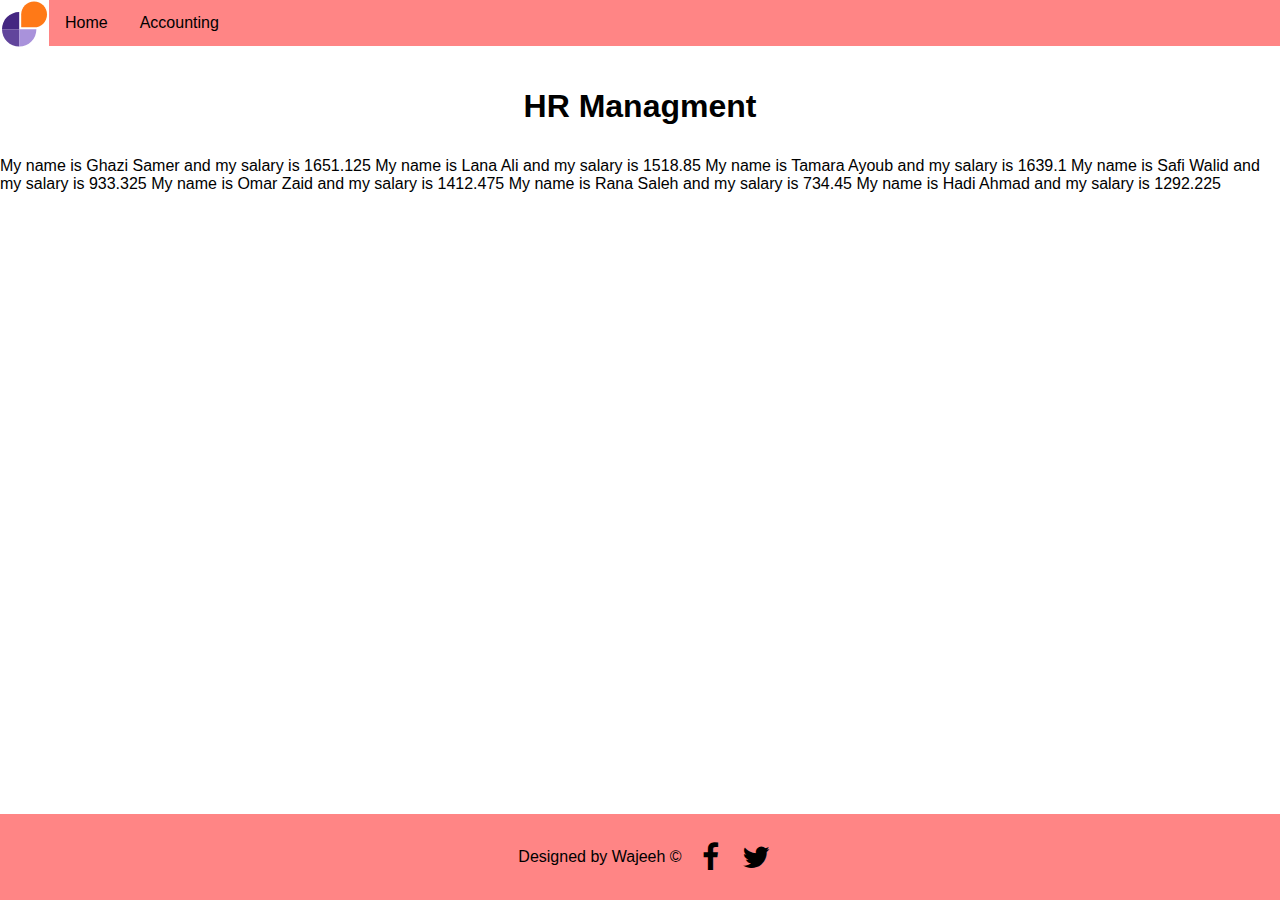
==== index.html @ ab650f29 "Task03" ====
<!DOCTYPE html>
<html lang="en">

<head>
    <meta charset="UTF-8">
    <meta http-equiv="X-UA-Compatible" content="IE=edge">
    <meta name="viewport" content="width=device-width, initial-scale=1.0">
    <title>HR</title>
    <link rel="stylesheet" href="https://cdnjs.cloudflare.com/ajax/libs/font-awesome/4.7.0/css/font-awesome.min.css">
    <link rel="stylesheet" href="home.css">
    <link rel="icon" href="./hr.svg">
</head>

<body>
    <header>
        <div class="navbar"> <img src="./hr.svg" alt="">
            <ul>
                <li><a href="./index.html">Home</a></li>
                <li><a href="./accounting.html">Accounting</a></li>
            </ul>
        </div>
        <h1>HR Managment</h1>
    </header>
    <main>

    </main>
    <footer>
        <p class="footer">Designed by Wajeeh &#169;</p>
        <a href="#" class="fa fa-facebook"></a>
        <a href="#" class="fa fa-twitter"></a>
    </footer>
    <script src="./app.js"></script>
</body>

</html>
---- home.css ----
* {
    margin: 0;
    padding: 0;
    box-sizing: border-box;
    font-family: 'Segoe UI', Tahoma, Geneva, Verdana, sans-serif;
}

ul {
    list-style-type: none;
    overflow: hidden;
    background-color: rgb(255, 133, 133);
    width: 100%;
    height: fit-content;
}


li a {
    display: grid;
    color: black;
    text-align: center;
    padding: 14px 16px;
    text-decoration: none;
    float: left;
}


li a:hover {
    background-color: #111;
    color: #ccc;
}


.navbar {
    display: flex;
    padding-bottom: 2.5rem;
}

header h1 {
    display: flex;
    justify-content: center;
    padding-bottom: 2rem;
}




footer {
    display: flex;
    bottom: 0;
    width: 100vw;
    position: absolute;
    bottom: 0;
    justify-content: center;
    align-items: center;
    background-color: rgb(255, 133, 133);
    padding: .5rem;
}

.fa {
    padding: 20px;
    font-size: 30px;
    width: 30px;
    text-align: center;
    text-decoration: none;
    border-radius: 50%;
    color: black;
}
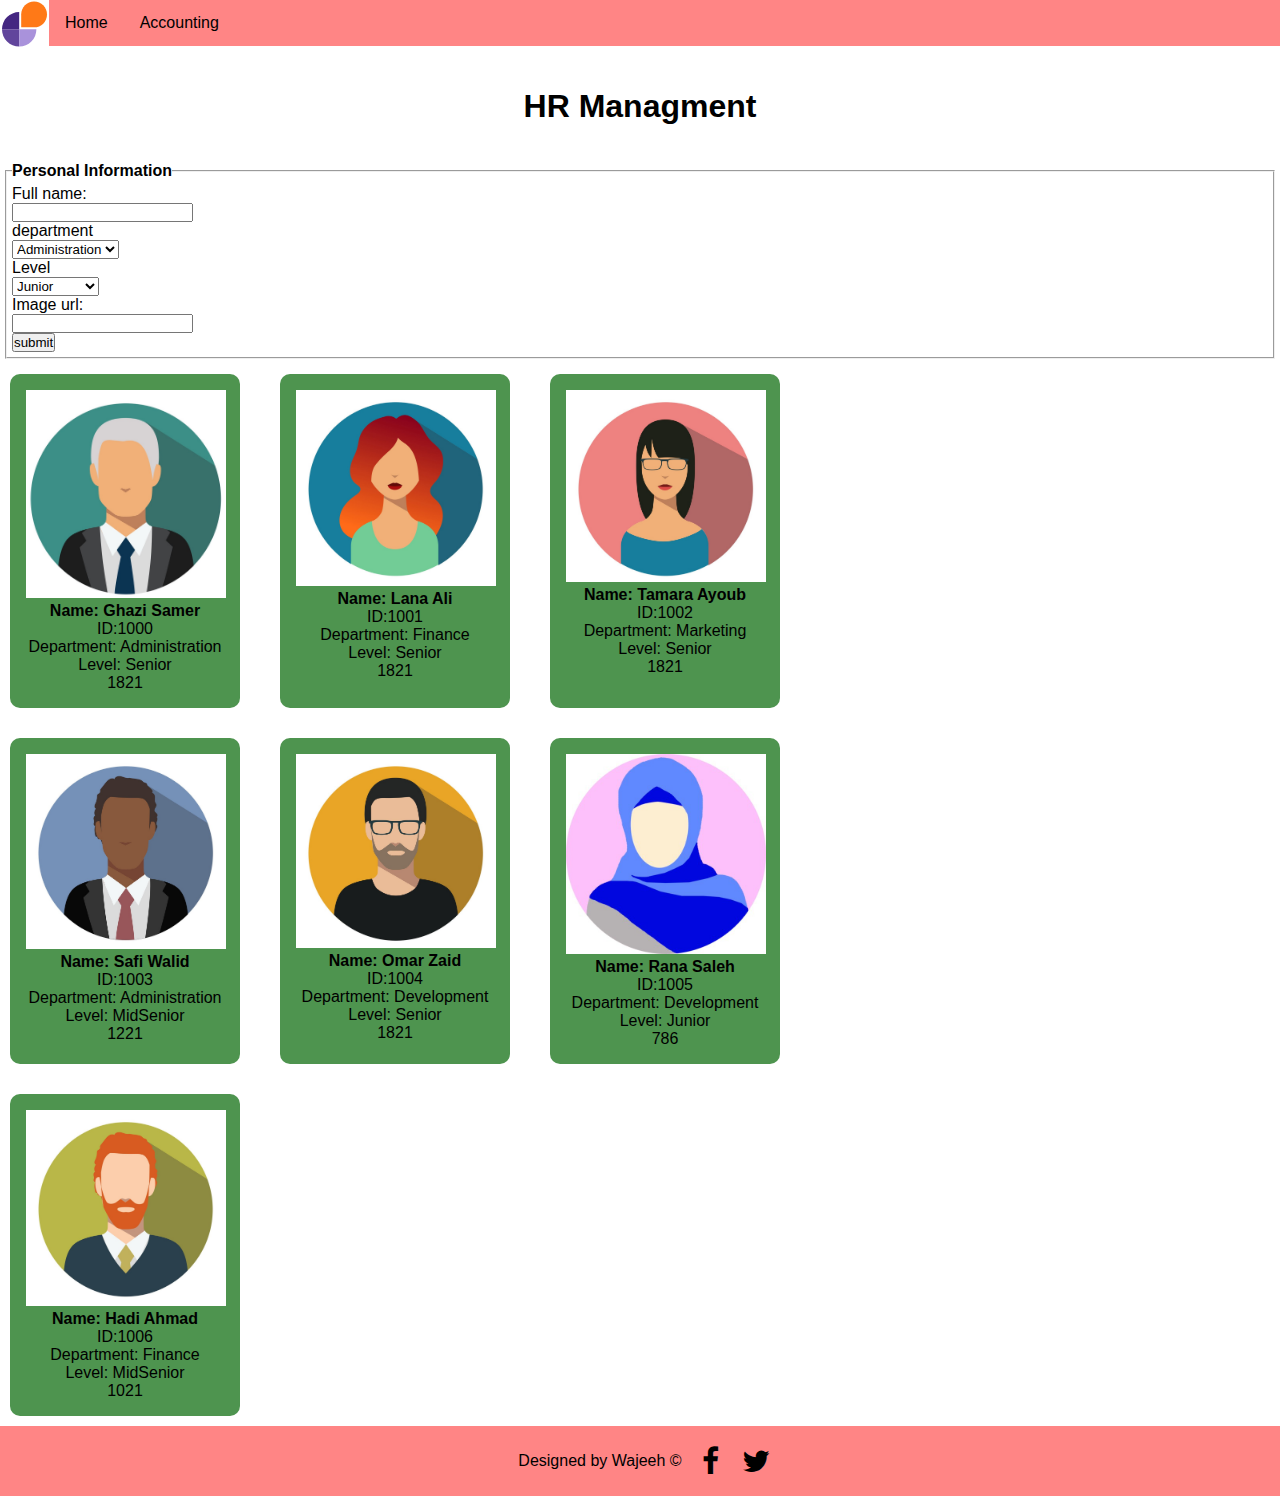
==== commit 8356b09e: "Task" ====
--- a/index.html
+++ b/index.html
@@ -22,7 +22,89 @@
         <h1>HR Managment</h1>
     </header>
     <main>
-
+        <fieldset class="field">
+            <legend><b>Personal Information</b></legend>
+            <form id="formID">
+                <label for="fullName">Full name:</label><br>
+                <input type="text" id="fullName" name="fullName"><br>
+                <label for="department">department</label><br>
+                <select id="department">
+                    <option value="1">Administration</option>
+                    <option value="2">Marketing</option>
+                    <option value="3">Development</option>
+                    <option value="4">Finance</option>
+                </select><br>
+                <label for="level">Level</label><br>
+                <select id="level">
+                    <option value="1">Junior</option>
+                    <option value="2">Mid-Senior</option>
+                    <option value="3">Senior</option>
+                </select><br>
+                <label for="ImageUrl">Image url:</label><br>
+                <input type="text" id="ImageUrl" name="ImageUrl"><br>
+                <button id="btn" type="submit">submit</button>
+            </form>
+        </fieldset>
+        <section id="secOne">
+            <div class="card1">
+                <img src="./assets/Ghazi.jpg" class="image">
+                <h4>Name: Ghazi Samer</h4>
+                <p>ID:1000</p>
+                <p>Department: Administration</p>
+                <p> Level: Senior
+                </p>
+                <p>1821</p>
+            </div>
+            <div class="card2">
+                <img src="./assets/Lana.jpg" class="image">
+                <h4>Name: Lana Ali</h4>
+                <p>ID:1001</p>
+                <p>Department: Finance</p>
+                <p> Level: Senior
+                </p>
+                <p>1821</p>
+            </div>
+            <div class="card3"> <img src="./assets/Tamara.jpg" class="image">
+                <h4>Name: Tamara Ayoub</h4>
+                <p>ID:1002</p>
+                <p>Department: Marketing</p>
+                <p> Level: Senior
+                </p>
+                <p>1821</p>
+            </div>
+            <div class="card4"> <img src="./assets/Safi.jpg" class="image">
+                <h4>Name: Safi Walid</h4>
+                <p>ID:1003</p>
+                <p>Department: Administration</p>
+                <p> Level: MidSenior
+                </p>
+                <p>1221</p>
+            </div>
+            <div class="card5"> <img src="./assets/Omar.jpg" class="image">
+                <h4>Name: Omar Zaid</h4>
+                <p>ID:1004</p>
+                <p>Department: Development</p>
+                <p> Level: Senior
+                </p>
+                <p>1821</p>
+            </div>
+            <div class="card6"> <img src="./assets/Rana.jpg" class="image">
+                <h4>Name: Rana Saleh</h4>
+                <p>ID:1005</p>
+                <p>Department: Development</p>
+                <p> Level: Junior
+                </p>
+                <p>786</p>
+            </div>
+            <div class="card7"> <img src="./assets/Hadi.jpg" class="image">
+                <h4>Name: Hadi Ahmad</h4>
+                <p>ID:1006</p>
+                <p>Department: Finance</p>
+                <p> Level: MidSenior
+                </p>
+                <p>1021</p>
+            </div>
+        </section>
     </main>
     <footer>
         <p class="footer">Designed by Wajeeh &#169;</p>
--- a/home.css
+++ b/home.css
@@ -4,6 +4,7 @@
     box-sizing: border-box;
     font-family: 'Segoe UI', Tahoma, Geneva, Verdana, sans-serif;
 }
+
 
 ul {
     list-style-type: none;
@@ -30,6 +31,7 @@
 }
 
 
+
 .navbar {
     display: flex;
     padding-bottom: 2.5rem;
@@ -42,18 +44,24 @@
 }
 
 
+body {
+    min-height: 100vh;
+}
 
+.field {
+    margin: 5px;
+    padding: 5px;
+}
 
 footer {
     display: flex;
-    bottom: 0;
-    width: 100vw;
-    position: absolute;
-    bottom: 0;
+    width: 100%;
+    position: sticky;
+    top: 100%;
     justify-content: center;
     align-items: center;
     background-color: rgb(255, 133, 133);
-    padding: .5rem;
+
 }
 
 .fa {
@@ -64,4 +72,32 @@
     text-decoration: none;
     border-radius: 50%;
     color: black;
+}
+
+#secOne img {
+    width: 200px;
+    background-color: #4E944F;
+}
+
+.card1,
+.card2,
+.card3,
+.card4,
+.card5,
+.card6,
+.card7 {
+    background-color: #4E944F;
+    padding: 1rem;
+    border-radius: 10px;
+    margin: 10px;
+}
+
+#secOne {
+    display: grid;
+    grid-template-columns: repeat(3, 250px);
+    grid-template-rows: repeat(3, auto);
+    row-gap: 10px;
+    column-gap: 20px;
+    text-align: center;
+
 }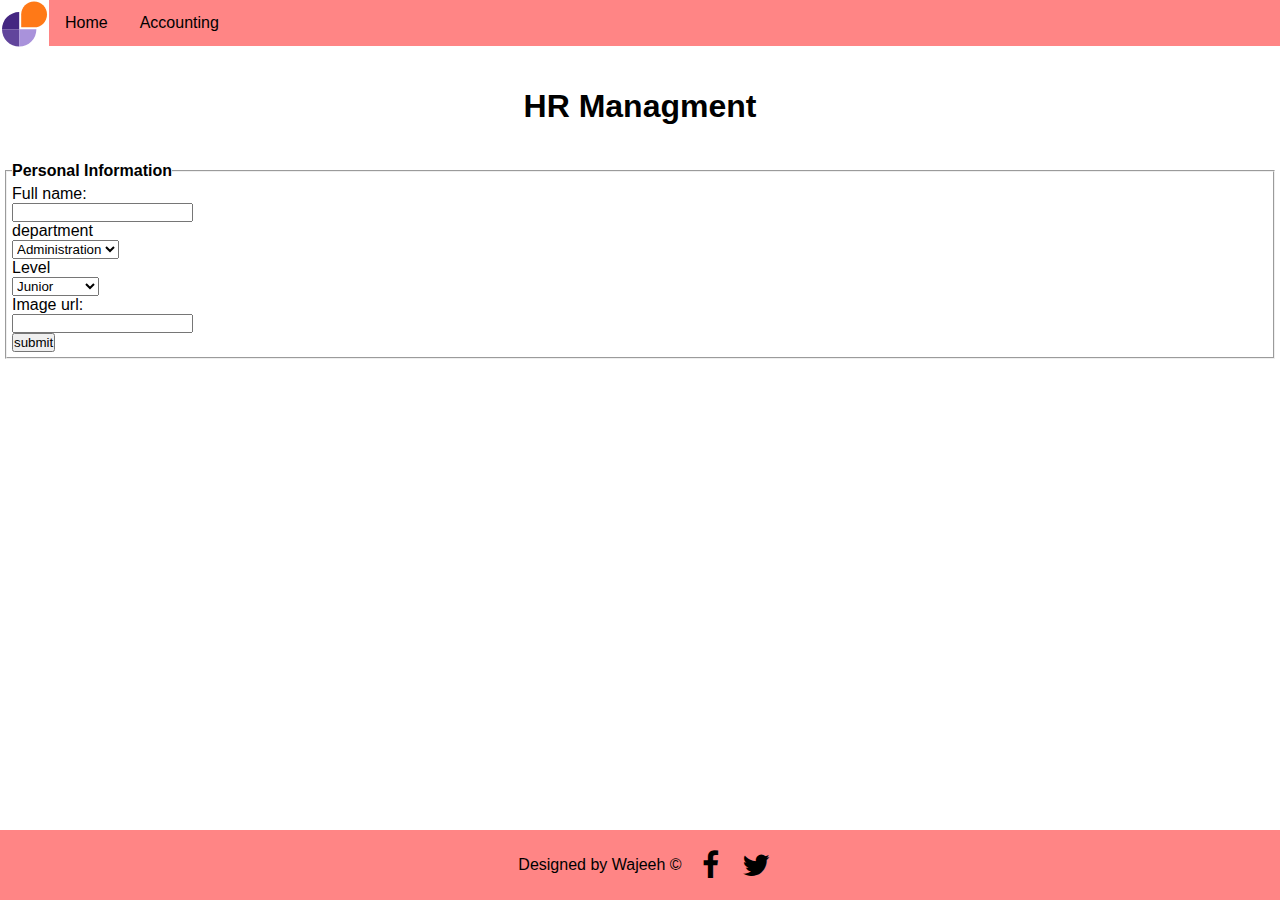
==== commit c2dec5c8: "test" ====
--- a/index.html
+++ b/index.html
@@ -46,64 +46,7 @@
             </form>
         </fieldset>
         <section id="secOne">
-            <div class="card1">
-                <img src="./assets/Ghazi.jpg" class="image">
-                <h4>Name: Ghazi Samer</h4>
-                <p>ID:1000</p>
-                <p>Department: Administration</p>
-                <p> Level: Senior
-                </p>
-                <p>1821</p>
-            </div>
-            <div class="card2">
-                <img src="./assets/Lana.jpg" class="image">
-                <h4>Name: Lana Ali</h4>
-                <p>ID:1001</p>
-                <p>Department: Finance</p>
-                <p> Level: Senior
-                </p>
-                <p>1821</p>
-            </div>
-            <div class="card3"> <img src="./assets/Tamara.jpg" class="image">
-                <h4>Name: Tamara Ayoub</h4>
-                <p>ID:1002</p>
-                <p>Department: Marketing</p>
-                <p> Level: Senior
-                </p>
-                <p>1821</p>
-            </div>
-            <div class="card4"> <img src="./assets/Safi.jpg" class="image">
-                <h4>Name: Safi Walid</h4>
-                <p>ID:1003</p>
-                <p>Department: Administration</p>
-                <p> Level: MidSenior
-                </p>
-                <p>1221</p>
-            </div>
-            <div class="card5"> <img src="./assets/Omar.jpg" class="image">
-                <h4>Name: Omar Zaid</h4>
-                <p>ID:1004</p>
-                <p>Department: Development</p>
-                <p> Level: Senior
-                </p>
-                <p>1821</p>
-            </div>
-            <div class="card6"> <img src="./assets/Rana.jpg" class="image">
-                <h4>Name: Rana Saleh</h4>
-                <p>ID:1005</p>
-                <p>Department: Development</p>
-                <p> Level: Junior
-                </p>
-                <p>786</p>
-            </div>
-            <div class="card7"> <img src="./assets/Hadi.jpg" class="image">
-                <h4>Name: Hadi Ahmad</h4>
-                <p>ID:1006</p>
-                <p>Department: Finance</p>
-                <p> Level: MidSenior
-                </p>
-                <p>1021</p>
-            </div>
+
         </section>
     </main>
     <footer>
@@ -111,7 +54,7 @@
         <a href="#" class="fa fa-facebook"></a>
         <a href="#" class="fa fa-twitter"></a>
     </footer>
-    <script src="./app.js"></script>
+    <script src="./app.js" type="module"></script>
 </body>
 
 </html>--- a/home.css
+++ b/home.css
@@ -74,30 +74,37 @@
     color: black;
 }
 
-#secOne img {
-    width: 200px;
-    background-color: #4E944F;
+main {
+    display: flex;
+    flex-direction: column;
 }
 
-.card1,
-.card2,
-.card3,
-.card4,
-.card5,
-.card6,
-.card7 {
+.card {
+    width: 240px;
     background-color: #4E944F;
     padding: 1rem;
     border-radius: 10px;
     margin: 10px;
 }
 
+.cardImg {
+    min-height: 100px;
+    width: 200px;
+}
+
+.cardTitle {
+    min-height: 100px;
+    background-color: #4E944F;
+}
+
+.cardText {
+    min-height: 100px;
+    background-color: #4E944F;
+}
+
 #secOne {
-    display: grid;
-    grid-template-columns: repeat(3, 250px);
-    grid-template-rows: repeat(3, auto);
-    row-gap: 10px;
-    column-gap: 20px;
-    text-align: center;
-
+    display: flex;
+    flex-wrap: wrap;
+    justify-content: center;
+    align-items: center;
 }